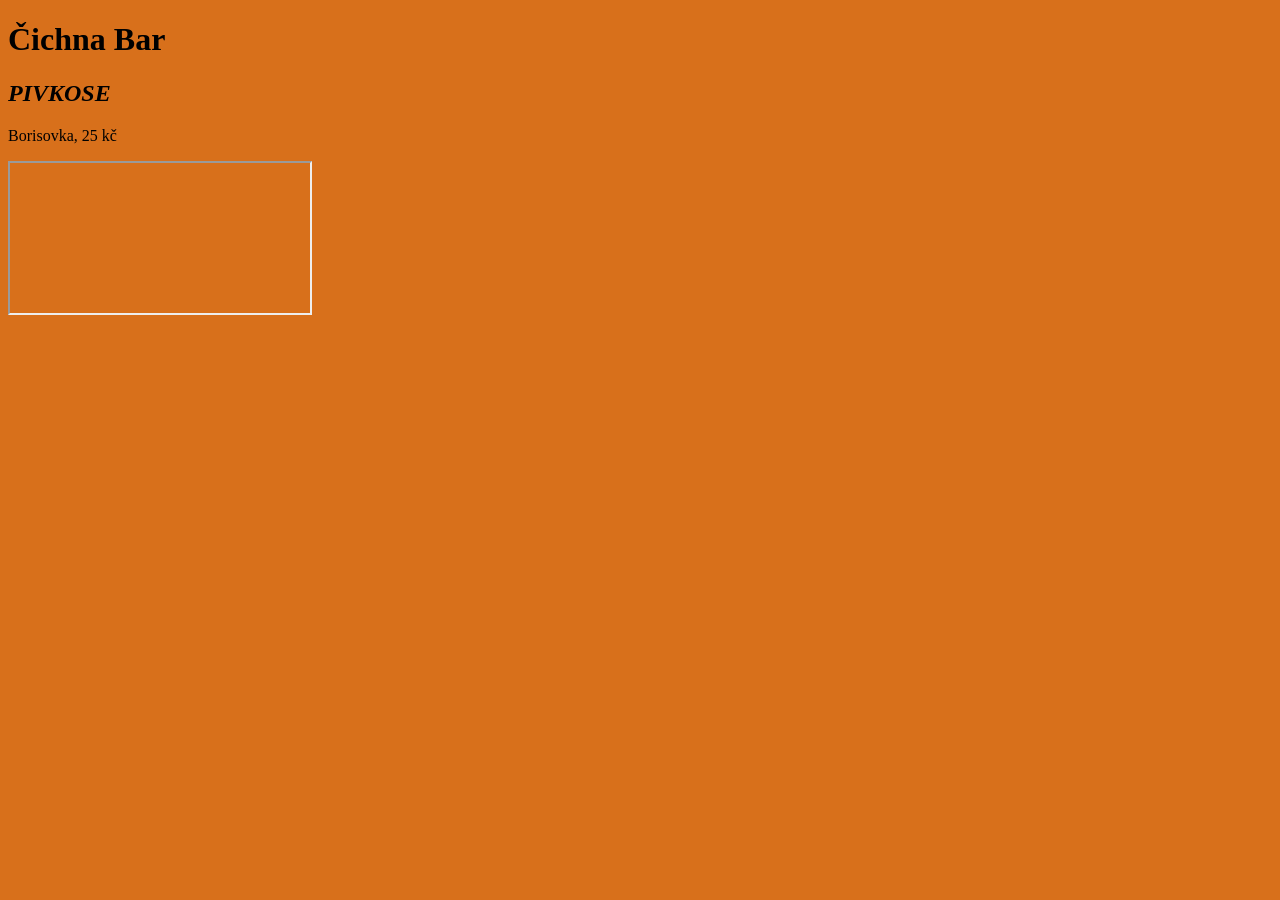
==== 1. staticky_web/moje_projekty/index.html @ 97cf2ea0 "první html projekt" ====
<!DOCTYPE html>
<html lang="cz">
<head>
<style>
body {background-color: rgb(216, 112, 27);}
</style>
  <title>Můj první web!</title>
</head>
  <body>
    <h1><strong>Čichna Bar</strong></h1>
    <div>
      <h2><em>PIVKOSE</em></h2>
      <p id="alcohol_1">Borisovka, 25 kč</p>
    </div>
    <iframe src="https://www.w3schools.com" title="W3Schools Free Online Web Tutorials"></iframe>
  </body>

</html>
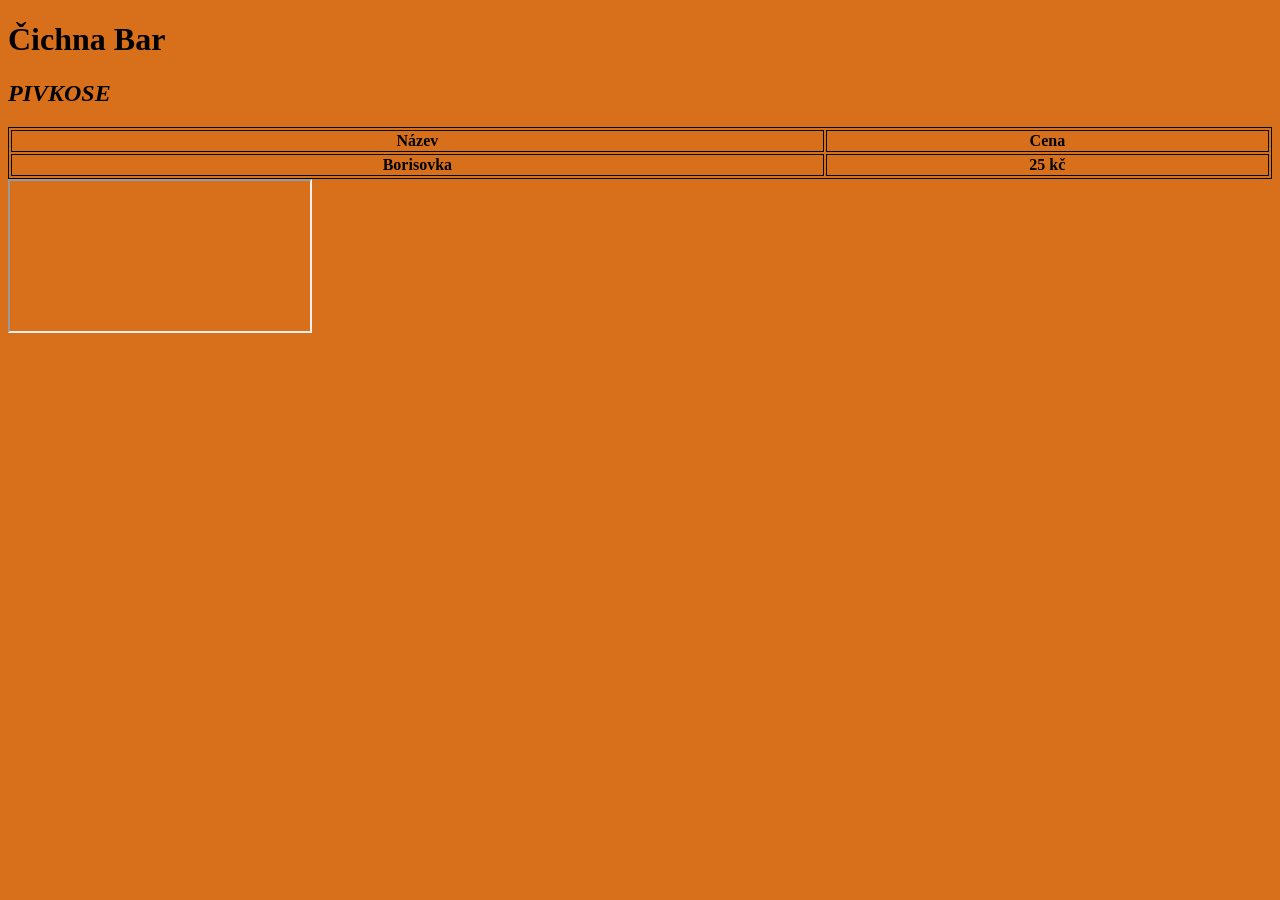
==== commit 683aaaeb: "Přidaní table" ====
--- a/1. staticky_web/moje_projekty/index.html
+++ b/1. staticky_web/moje_projekty/index.html
@@ -3,6 +3,9 @@
 <head>
 <style>
 body {background-color: rgb(216, 112, 27);}
+table, th, td {
+  border:1px solid black;
+}
 </style>
   <title>Můj první web!</title>
 </head>
@@ -10,7 +13,16 @@
     <h1><strong>Čichna Bar</strong></h1>
     <div>
       <h2><em>PIVKOSE</em></h2>
-      <p id="alcohol_1">Borisovka, 25 kč</p>
+      <table style="width:100%">
+        <tr>
+          <th>Název</th>
+          <th>Cena</th>
+        </tr>
+        <tr>
+            <th>Borisovka</th>
+            <th>25 kč</th>
+        </tr>
+      </table>
     </div>
     <iframe src="https://www.w3schools.com" title="W3Schools Free Online Web Tutorials"></iframe>
   </body>
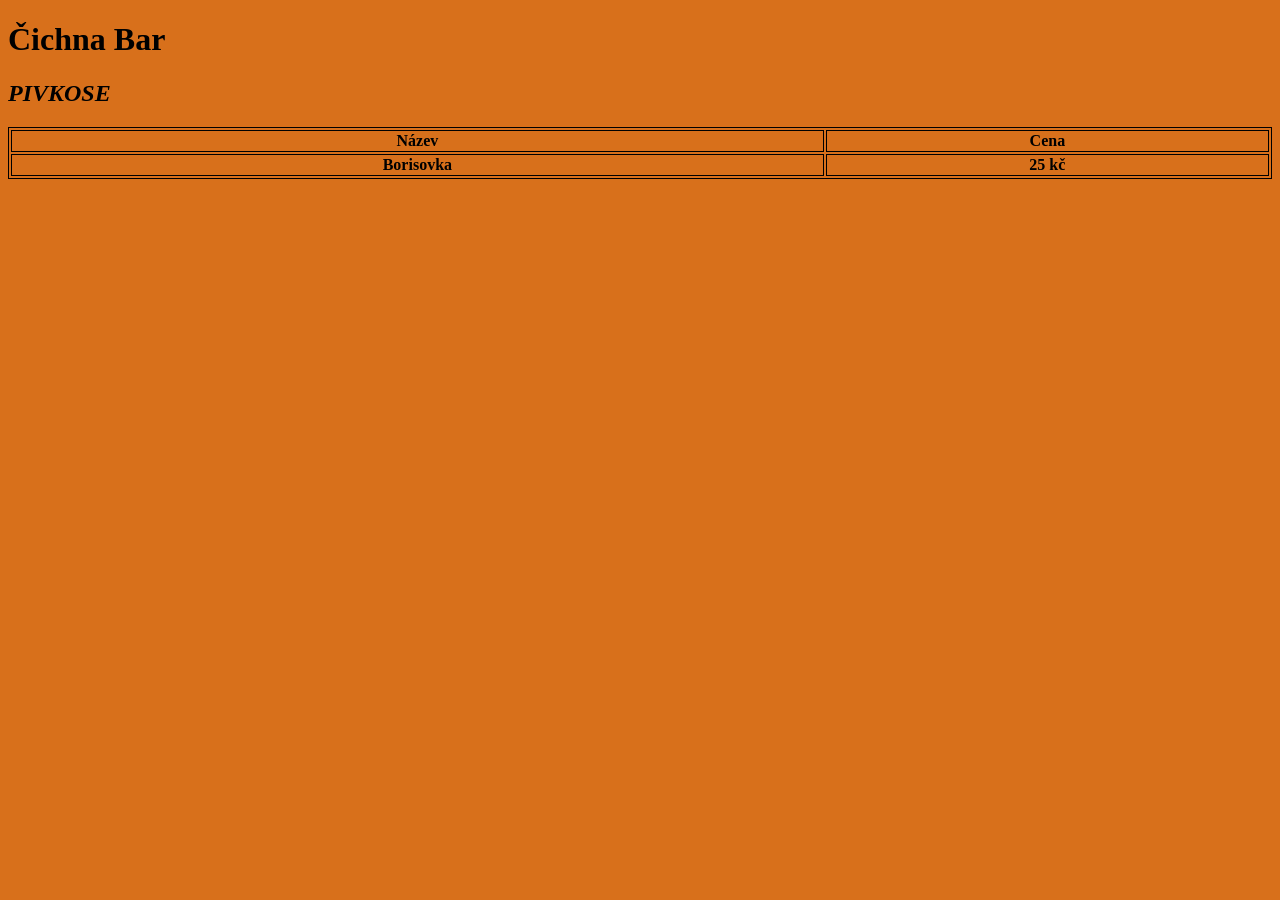
==== commit beb6d17c: "Dodělaní 2 webů" ====
--- a/1. staticky_web/moje_projekty/index.html
+++ b/1. staticky_web/moje_projekty/index.html
@@ -24,7 +24,6 @@
         </tr>
       </table>
     </div>
-    <iframe src="https://www.w3schools.com" title="W3Schools Free Online Web Tutorials"></iframe>
   </body>
 
 </html> 
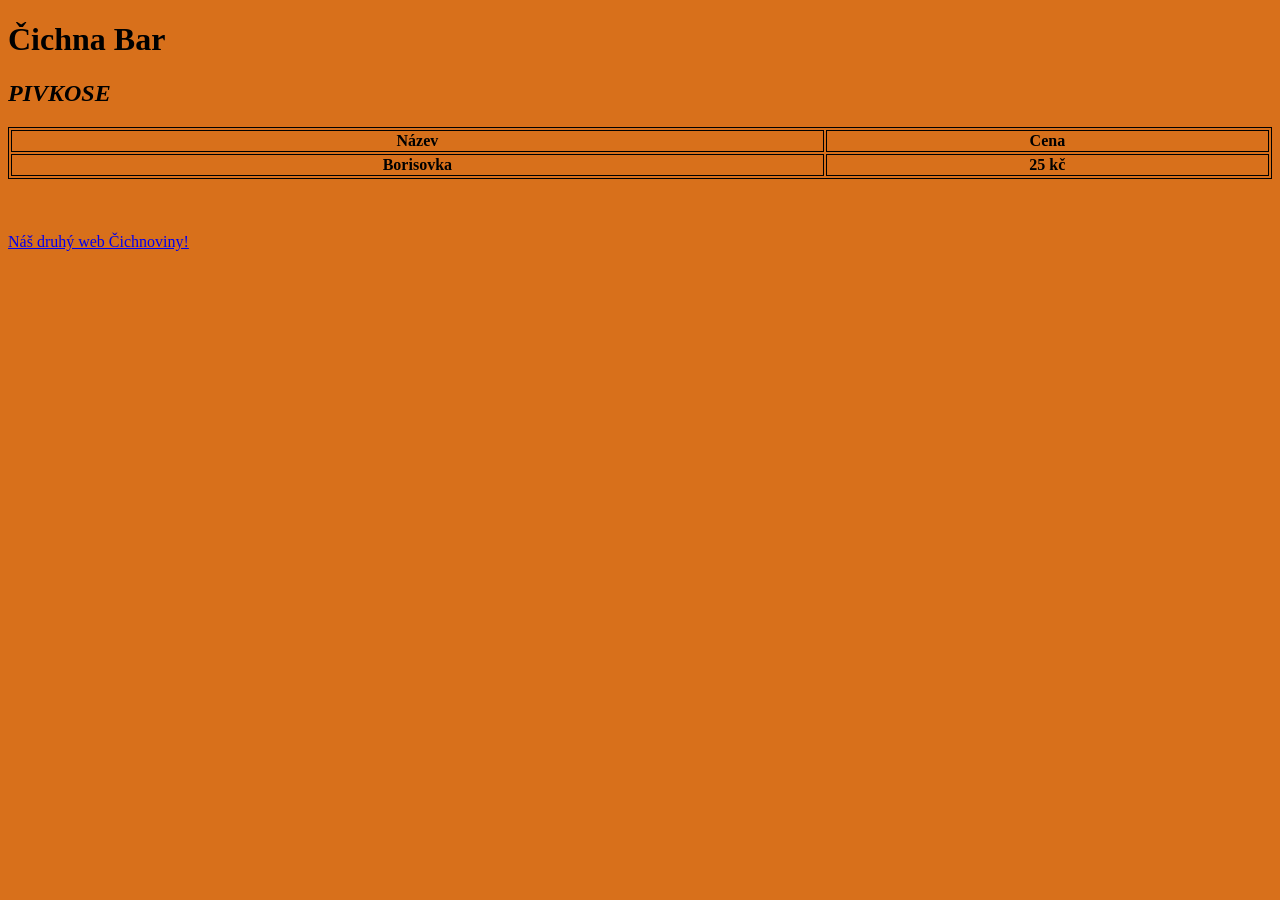
==== commit 3d9976c1: "Dodělaní_2_webů" ====
--- a/1. staticky_web/moje_projekty/index.html
+++ b/1. staticky_web/moje_projekty/index.html
@@ -23,6 +23,8 @@
             <th>25 kč</th>
         </tr>
       </table>
+      <br><br><br>
+      <a href="cichna.html">Náš druhý web Čichnoviny!</a>
     </div>
   </body>
 
